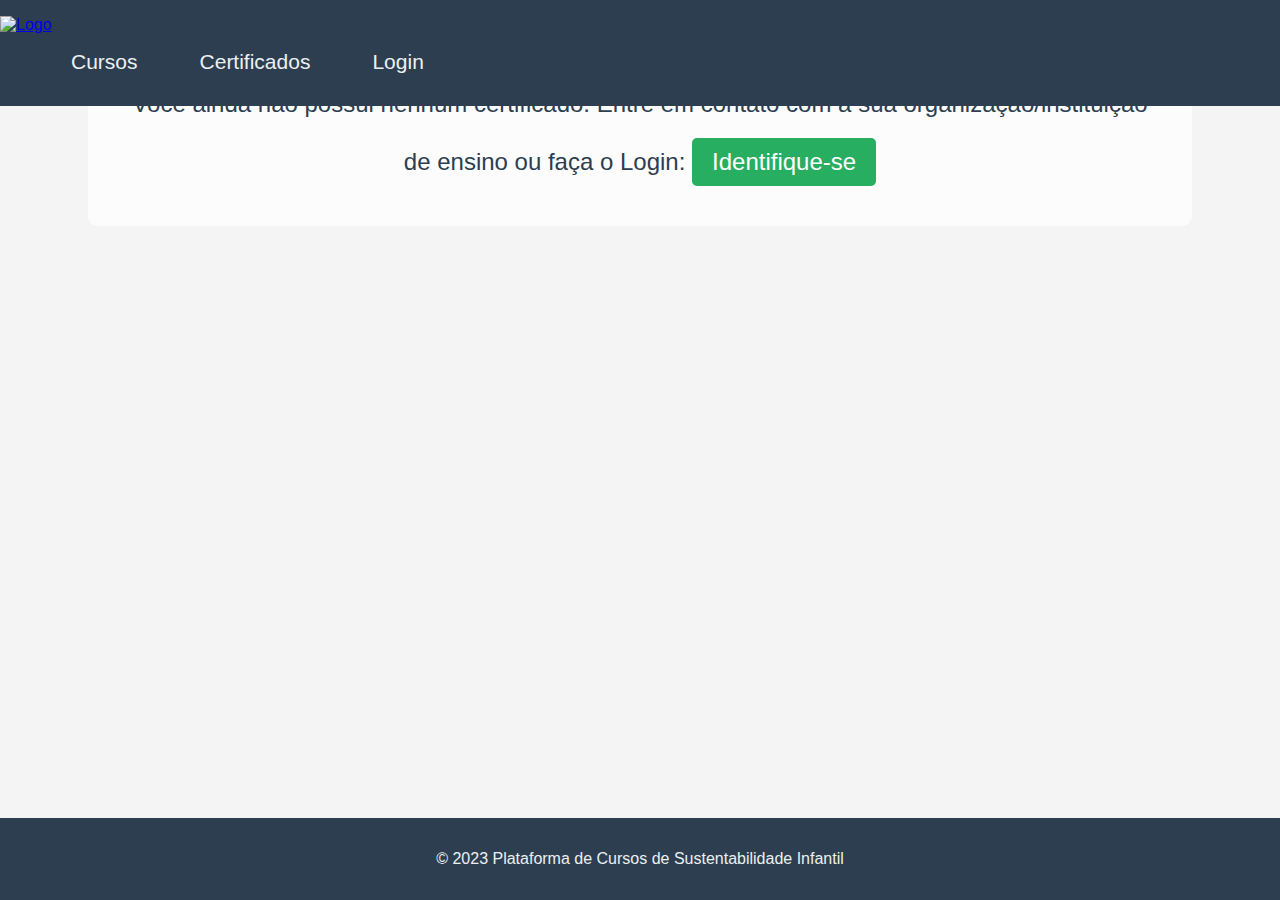
==== HTML/certificados.html @ 0a5fbf7a "Add files via upload" ====
<!DOCTYPE html>
<html lang="pt-br">

<head>
  <meta charset="UTF-8">
  <meta name="viewport" content="width=device-width, initial-scale=1.0">
  <link rel="icon" href="/Imagens/EarthPNG.png" sizes="16x16" type="image/png">
  <title>Plataforma de Cursos de Sustentabilidade Infantil</title>
  <link rel="stylesheet" href="../CSS/certificados.css">
  <link href="https://cdn.jsdelivr.net/npm/bootstrap@5.3.2/dist/css/bootstrap.min.css" rel="stylesheet" integrity="sha384-T3c6CoIi6uLrA9TneNEoa7RxnatzjcDSCmG1MXxSR1GAsXEV/Dwwykc2MPK8M2HN" crossorigin="anonymous">
</head>


<body>
        <nav class="navbar">
            <div class="container-fluid">
                <div class="navbar-brand">
                        <a href="../HTML/index.html">
                        <img src="../Imagens/logo.png" alt="Logo" style="width: 220px;">
                </div>
                <ul class="nav">
                  <li class="nav-item"><a class="nav-link" href="/HTML/cursos.html">Cursos</a></li>
                  <li class="nav-item"><a class="nav-link" href="/HTML/certificados.html">Certificados</a></li>
                  <li class="nav-item"><a class="nav-link" href="/HTML/login.html">Login</a></li>
              </ul>              
            </div>
        </nav>

        <main class="primary-text">
            Você ainda não possui nenhum certificado. Entre em contato com a sua organização/instituição de ensino ou faça o Login:
            <a href="/HTML/login.html" class="login-link">Identifique-se</a>
        </main>        
    
    <footer>
        <p>&copy; 2023 Plataforma de Cursos de Sustentabilidade Infantil</p>
    </footer>

    <script src="https://cdn.jsdelivr.net/npm/@popperjs/core@2.11.8/dist/umd/popper.min.js"
        integrity="sha384-I7E8VVD/ismYTF4hNIPjVp/Zjvgyol6VFvRkX/vR+Vc4jQkC+hVqc2pM8ODewa9r"
        crossorigin="anonymous"></script>
    <script src="https://cdn.jsdelivr.net/npm/bootstrap@5.3.2/dist/js/bootstrap.min.js"
        integrity="sha384-BBtl+eGJRgqQAUMxJ7pMwbEyER4l1g+O15P+16Ep7Q9Q+zqX6gSbd85u4mG4QzX+"
        crossorigin="anonymous"></script>

</body>
</html>
---- CSS/certificados.css ----
body {
    font-family: 'Arial', sans-serif;
    margin: 0;
    padding: 0;
    position: relative;
    box-sizing: border-box;
    background-image: url(../Imagens/fundo.jpg);
    background-color: #f4f4f4; /* Bege ou outra cor de fundo */
    display: flex;
    flex-direction: column; /* Adicionei esta linha para empilhar os elementos verticalmente */
    align-items: center; /* Centraliza horizontalmente */
    height: 100vh; /* Tornando a altura igual à altura da viewport */
}

nav {
    background-color: #2c3e50;
    color: #ecf0f1;
    padding: 1em;
    display: flex;
    justify-content: space-between;
    align-items: center;    
    width: 100%; /* Garante que a navegação ocupa toda a largura */
    position: fixed; /* Mantém a navegação fixa no topo */
    top: 0; /* Alinha a navegação no topo */
}

main {
    width: 80%;
    justify-content: center;
    padding: 40px;
    background-color: rgba(255, 255, 255, 0.75); /* Caixa com opacidade */
    border-radius: 10px; /* Borda arredondada */
    margin-top: 70px; /* Espaçamento para evitar sobreposição com a navegação */
}

.primary-text {
    text-align: center;
    font-size: 1.5em;
    margin: 50px 0;
    color: #2c3e50; /* Cor do texto principal mais escura */
}

.login-link {
    display: inline-block;
    margin-top: 20px;
    padding: 10px 20px;
    text-decoration: none;
    color: #fff; /* Texto branco */
    background-color: #27ae60;
    border-radius: 5px;
}

nav ul {
    list-style: none;
    display: flex;
}

a.nav-link {
    text-decoration: none;
    color: #ecf0f1;
    padding: 1em;
    margin: 0 10px;
    font-size: 21px;
}

footer {
    text-align: center;
    padding: 1em;
    background-color: #2c3e50;
    color: #ecf0f1;
    position: fixed;
    bottom: 0;
    width: 100%;
}
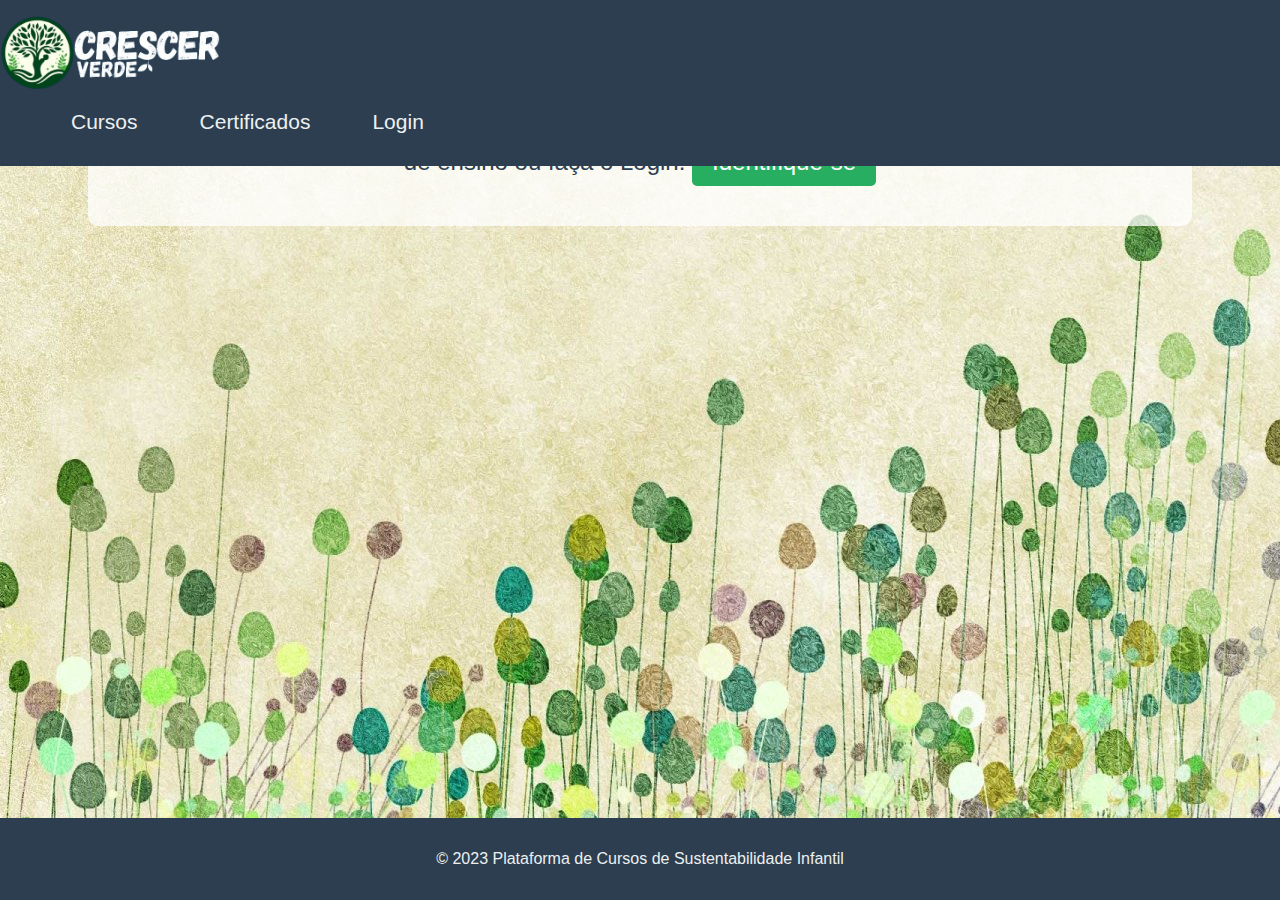
==== commit def71d7d: "Update certificados.html" ====
--- a/HTML/certificados.html
+++ b/HTML/certificados.html
@@ -15,7 +15,7 @@
         <nav class="navbar">
             <div class="container-fluid">
                 <div class="navbar-brand">
-                        <a href="../HTML/index.html">
+                        <a href="index.html">
                         <img src="../Imagens/logo.png" alt="Logo" style="width: 220px;">
                 </div>
                 <ul class="nav">
@@ -43,4 +43,4 @@
         crossorigin="anonymous"></script>
 
 </body>
-</html>+</html>
